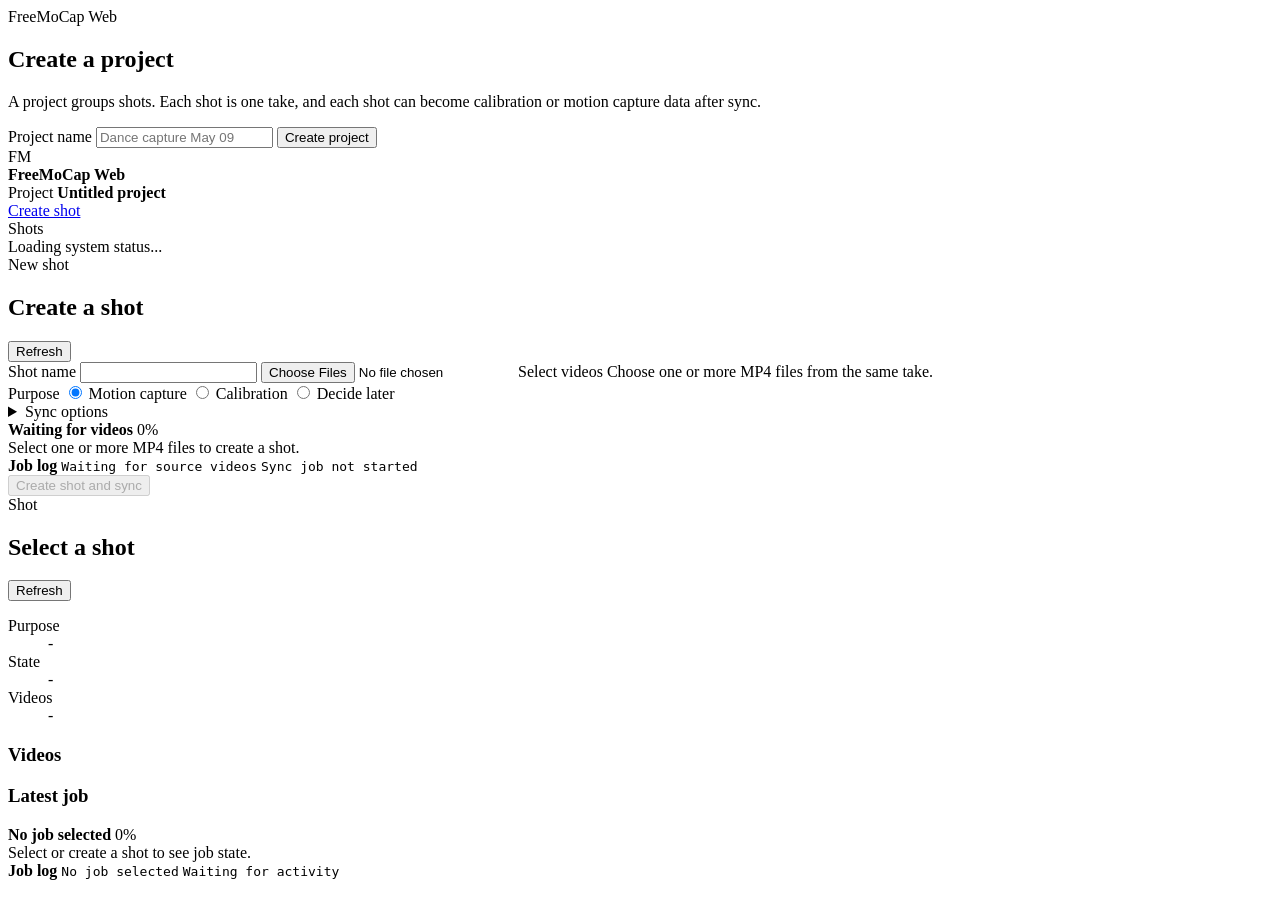
==== src/freemocap_web/static/index.html @ 4a839b4d "Build FreeMoCap web shot workspace" ====
<!doctype html>
<html lang="en">
  <head>
    <meta charset="utf-8" />
    <meta name="viewport" content="width=device-width, initial-scale=1" />
    <title>FreeMoCap Web</title>
    <link rel="stylesheet" href="/static/styles.css?v=20260511-linked-players-fallback" />
  </head>
  <body>
    <section class="onboarding-screen" id="projectOnboarding">
      <form class="onboarding-card" id="createProjectForm">
        <span class="metadata-label">FreeMoCap Web</span>
        <h1>Create a project</h1>
        <p>A project groups shots. Each shot is one take, and each shot can become calibration or motion capture data after sync.</p>
        <label class="field">
          <span>Project name</span>
          <input id="projectNameInput" name="name" autocomplete="off" placeholder="Dance capture May 09" required />
        </label>
        <button class="primary" type="submit">Create project</button>
      </form>
    </section>

    <div class="shell app-hidden" id="appShell">
      <aside class="sidebar">
        <div class="brand">
          <span class="mark">FM</span>
          <div>
            <strong>FreeMoCap Web</strong>
          </div>
        </div>
        <div class="project-card">
          <span class="metadata-label">Project</span>
          <strong id="projectNameCard">Untitled project</strong>
        </div>
        <nav aria-label="Main">
          <a id="createShotNav" href="#new-shot">Create shot</a>
        </nav>
        <section class="sidebar-shots" aria-label="Project shots">
          <div class="sidebar-section-title">Shots</div>
          <div id="sidebarShotsList" class="sidebar-shot-list"></div>
        </section>
        <div class="system" id="systemStatus">Loading system status...</div>
      </aside>

      <main>
        <section class="workspace" id="new-shot">
          <form id="syncForm" class="sync-workbench">
            <div class="shot-header">
              <div>
                <span class="metadata-label">New shot</span>
                <h2>Create a shot</h2>
              </div>
              <button class="secondary" id="refreshButton" type="button">Refresh</button>
            </div>

            <label class="field">
              <span>Shot name</span>
              <input id="recordingName" name="recording_name" autocomplete="off" required />
            </label>

            <label class="dropzone" for="fileInput" id="dropzone">
              <input id="fileInput" name="files" type="file" accept=".mp4,video/mp4" multiple />
              <span class="drop-title" id="selectedVideoSummary">Select videos</span>
              <span class="drop-copy">Choose one or more MP4 files from the same take.</span>
            </label>

            <div class="choice-group" aria-label="Shot purpose">
              <span>Purpose</span>
              <label><input type="radio" name="purpose" value="motion_capture" checked /> Motion capture</label>
              <label><input type="radio" name="purpose" value="calibration" /> Calibration</label>
              <label><input type="radio" name="purpose" value="unassigned" /> Decide later</label>
            </div>

            <details class="advanced-options">
              <summary>Sync options</summary>
              <div class="controls-row">
                <label class="field">
                  <span>Method</span>
                  <select id="syncMethod" name="synchronization_method">
                    <option value="audio">Audio cross correlation</option>
                    <option value="brightness">Brightness contrast detection</option>
                  </select>
                </label>
                <label class="field">
                  <span>Brightness threshold</span>
                  <input id="brightnessThreshold" name="brightness_threshold" type="number" min="1" value="1000" />
                </label>
              </div>
            </details>

            <div class="job-console is-hidden" id="jobConsole">
              <div class="progress-panel" id="progressPanel" aria-live="polite">
                <div class="progress-header">
                  <strong id="progressTitle">Waiting for videos</strong>
                  <span id="progressPercent">0%</span>
                </div>
                <div class="progress-track">
                  <div class="progress-fill" id="progressFill"></div>
                </div>
                <div class="progress-message" id="progressMessage">Select one or more MP4 files to create a shot.</div>
              </div>
              <div class="job-log" aria-label="Job log">
                <strong>Job log</strong>
                <code id="logLineOne">Waiting for source videos</code>
                <code id="logLineTwo">Sync job not started</code>
              </div>
            </div>

            <div class="actions">
              <button class="primary" id="syncButton" type="submit" disabled>Create shot and sync</button>
              <output id="syncStatus"></output>
            </div>
          </form>

          <section class="shot-detail is-hidden" id="shotDetailPanel">
            <div class="shot-header">
              <div>
                <span class="metadata-label">Shot</span>
                <h2 id="selectedShotName">Select a shot</h2>
              </div>
              <button class="secondary" id="detailRefreshButton" type="button">Refresh</button>
            </div>

            <dl class="shot-summary">
              <div>
                <dt>Purpose</dt>
                <dd id="selectedShotPurpose">-</dd>
              </div>
              <div>
                <dt>State</dt>
                <dd id="selectedShotState">-</dd>
              </div>
              <div>
                <dt>Videos</dt>
                <dd id="selectedShotVideoCount">-</dd>
              </div>
            </dl>

            <section class="detail-section">
              <h3>Videos</h3>
              <div id="selectedShotVideos" class="video-list"></div>
            </section>

            <section class="detail-section" id="selectedJobSection">
              <h3>Latest job</h3>
              <div class="progress-panel" aria-live="polite">
                <div class="progress-header">
                  <strong id="detailProgressTitle">No job selected</strong>
                  <span id="detailProgressPercent">0%</span>
                </div>
                <div class="progress-track">
                  <div class="progress-fill" id="detailProgressFill"></div>
                </div>
                <div class="progress-message" id="detailProgressMessage">Select or create a shot to see job state.</div>
              </div>
              <div class="job-log" aria-label="Selected shot job log">
                <strong>Job log</strong>
                <code id="detailLogLineOne">No job selected</code>
                <code id="detailLogLineTwo">Waiting for activity</code>
              </div>
            </section>
          </section>
        </section>
      </main>
    </div>

    <script src="/static/app.js?v=20260511-linked-players-fallback" type="module"></script>
  </body>
</html>
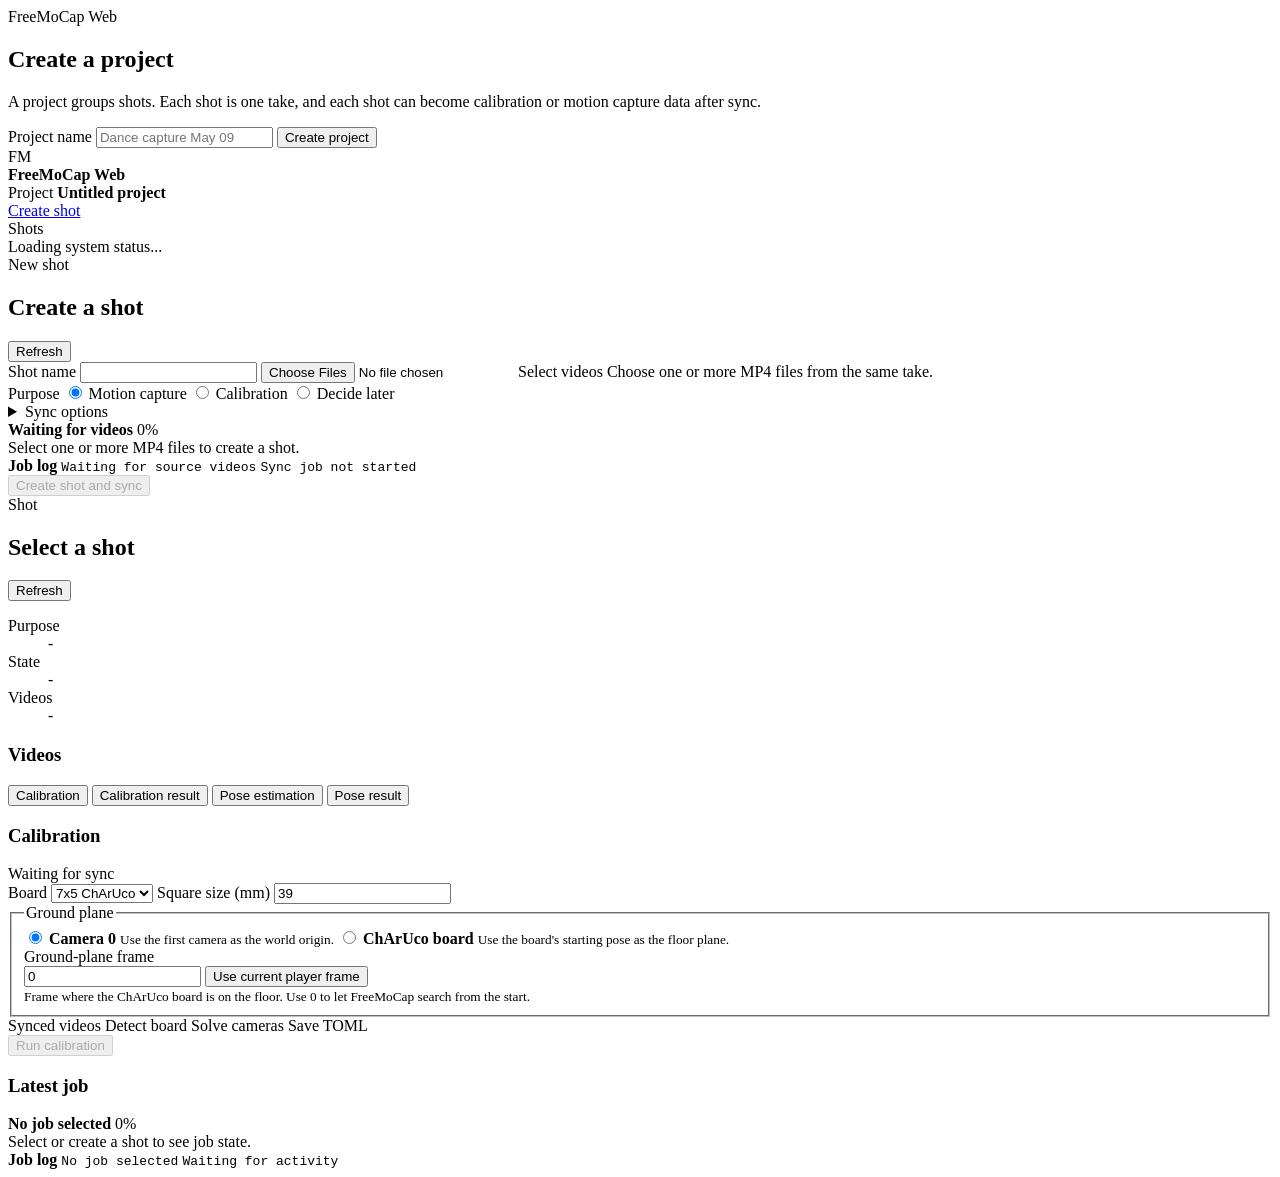
==== commit 44b2570e: "Add FreeMoCap web pose workflow" ====
--- a/src/freemocap_web/static/index.html
+++ b/src/freemocap_web/static/index.html
@@ -4,7 +4,7 @@
     <meta charset="utf-8" />
     <meta name="viewport" content="width=device-width, initial-scale=1" />
     <title>FreeMoCap Web</title>
-    <link rel="stylesheet" href="/static/styles.css?v=20260511-linked-players-fallback" />
+    <link rel="stylesheet" href="/static/styles.css?v=20260511-pose-3d" />
   </head>
   <body>
     <section class="onboarding-screen" id="projectOnboarding">
@@ -141,6 +141,110 @@
               <div id="selectedShotVideos" class="video-list"></div>
             </section>
 
+            <div class="detail-tabs" role="tablist" aria-label="Shot workflow">
+              <button class="is-active" type="button" role="tab" aria-selected="true" data-detail-tab="calibration">Calibration</button>
+              <button type="button" role="tab" aria-selected="false" data-detail-tab="calibration-result">Calibration result</button>
+              <button type="button" role="tab" aria-selected="false" data-detail-tab="pose">Pose estimation</button>
+              <button type="button" role="tab" aria-selected="false" data-detail-tab="pose-result">Pose result</button>
+            </div>
+
+            <section class="detail-section calibration-workbench" id="calibrationWorkbench" data-detail-tab-panel="calibration">
+              <div class="section-title-row">
+                <h3>Calibration</h3>
+                <span id="calibrationState">Waiting for sync</span>
+              </div>
+              <form id="calibrationForm" class="calibration-form">
+                <div class="controls-row">
+                  <label class="field">
+                    <span>Board</span>
+                    <select id="charucoBoardName" name="charuco_board_name">
+                      <option value="7x5 Charuco">7x5 ChArUco</option>
+                      <option value="5x3 Charuco">5x3 ChArUco</option>
+                    </select>
+                  </label>
+                  <label class="field">
+                    <span>Square size (mm)</span>
+                    <input id="charucoSquareSize" name="charuco_square_size_mm" type="number" min="1" step="0.1" value="39" />
+                  </label>
+                </div>
+                <fieldset class="ground-plane-field">
+                  <legend>Ground plane</legend>
+                  <div class="ground-plane-options">
+                    <label>
+                      <input type="radio" name="ground_plane_mode" value="camera" checked />
+                      <span>
+                        <strong>Camera 0</strong>
+                        <small>Use the first camera as the world origin.</small>
+                      </span>
+                    </label>
+                    <label>
+                      <input id="useCharucoGroundplane" type="radio" name="ground_plane_mode" value="charuco" />
+                      <span>
+                        <strong>ChArUco board</strong>
+                        <small>Use the board's starting pose as the floor plane.</small>
+                      </span>
+                    </label>
+                  </div>
+                  <label class="field ground-plane-frame-field">
+                    <span>Ground-plane frame</span>
+                    <div class="frame-picker-row">
+                      <input id="groundPlaneFrame" name="ground_plane_frame" type="number" min="0" step="1" value="0" />
+                      <button class="secondary" id="pickGroundPlaneFrameButton" type="button">Use current player frame</button>
+                    </div>
+                    <small>Frame where the ChArUco board is on the floor. Use 0 to let FreeMoCap search from the start.</small>
+                  </label>
+                </fieldset>
+                <div class="calibration-stage" id="calibrationStage">
+                  <span data-stage="sync">Synced videos</span>
+                  <span data-stage="detect">Detect board</span>
+                  <span data-stage="solve">Solve cameras</span>
+                  <span data-stage="save">Save TOML</span>
+                </div>
+                <div class="actions compact-actions">
+                  <button class="primary" id="calibrationButton" type="submit" disabled>Run calibration</button>
+                  <output id="calibrationStatus"></output>
+                </div>
+              </form>
+            </section>
+
+            <section class="detail-section calibration-preview-panel" data-detail-tab-panel="calibration-result" hidden>
+              <div class="section-title-row">
+                <h3>Calibration result</h3>
+                <button class="secondary" id="calibrationPreviewButton" type="button" disabled>Build overlay</button>
+              </div>
+              <div id="calibrationResultArtifact"></div>
+              <div id="calibrationPreviewStatus" class="preview-status">Sync videos before building an overlay preview.</div>
+              <div id="calibrationPreviewPlayer" class="video-list"></div>
+            </section>
+
+            <section class="detail-section motion-workbench" id="motionWorkbench" data-detail-tab-panel="pose" hidden>
+              <div class="section-title-row">
+                <h3>Pose estimation</h3>
+                <span id="motionState">Waiting for calibration</span>
+              </div>
+              <div class="motion-stage" id="motionStage">
+                <span data-stage="track">2D tracking</span>
+                <span data-stage="triangulate">Triangulation</span>
+                <span data-stage="postprocess">Post-process</span>
+                <span data-stage="save">Save outputs</span>
+              </div>
+              <div class="actions compact-actions">
+                <button class="primary" id="motionButton" type="button" disabled>Run pose estimation</button>
+                <output id="motionStatus"></output>
+              </div>
+            </section>
+
+            <section class="detail-section motion-workbench" data-detail-tab-panel="pose-result" hidden>
+              <div class="section-title-row">
+                <h3>Pose result</h3>
+                <button class="secondary" id="posePreviewButton" type="button" disabled>Build preview</button>
+              </div>
+              <div id="motionResultArtifact"></div>
+              <div id="pose3dViewer" class="pose3d-root"></div>
+              <div id="posePreviewStatus" class="preview-status">Run pose estimation before building a preview.</div>
+              <div id="posePreviewPlayer" class="video-list"></div>
+            </section>
+
             <section class="detail-section" id="selectedJobSection">
               <h3>Latest job</h3>
               <div class="progress-panel" aria-live="polite">
@@ -164,6 +268,6 @@
       </main>
     </div>
 
-    <script src="/static/app.js?v=20260511-linked-players-fallback" type="module"></script>
+    <script src="/static/app.js?v=20260511-pose-3d" type="module"></script>
   </body>
 </html>
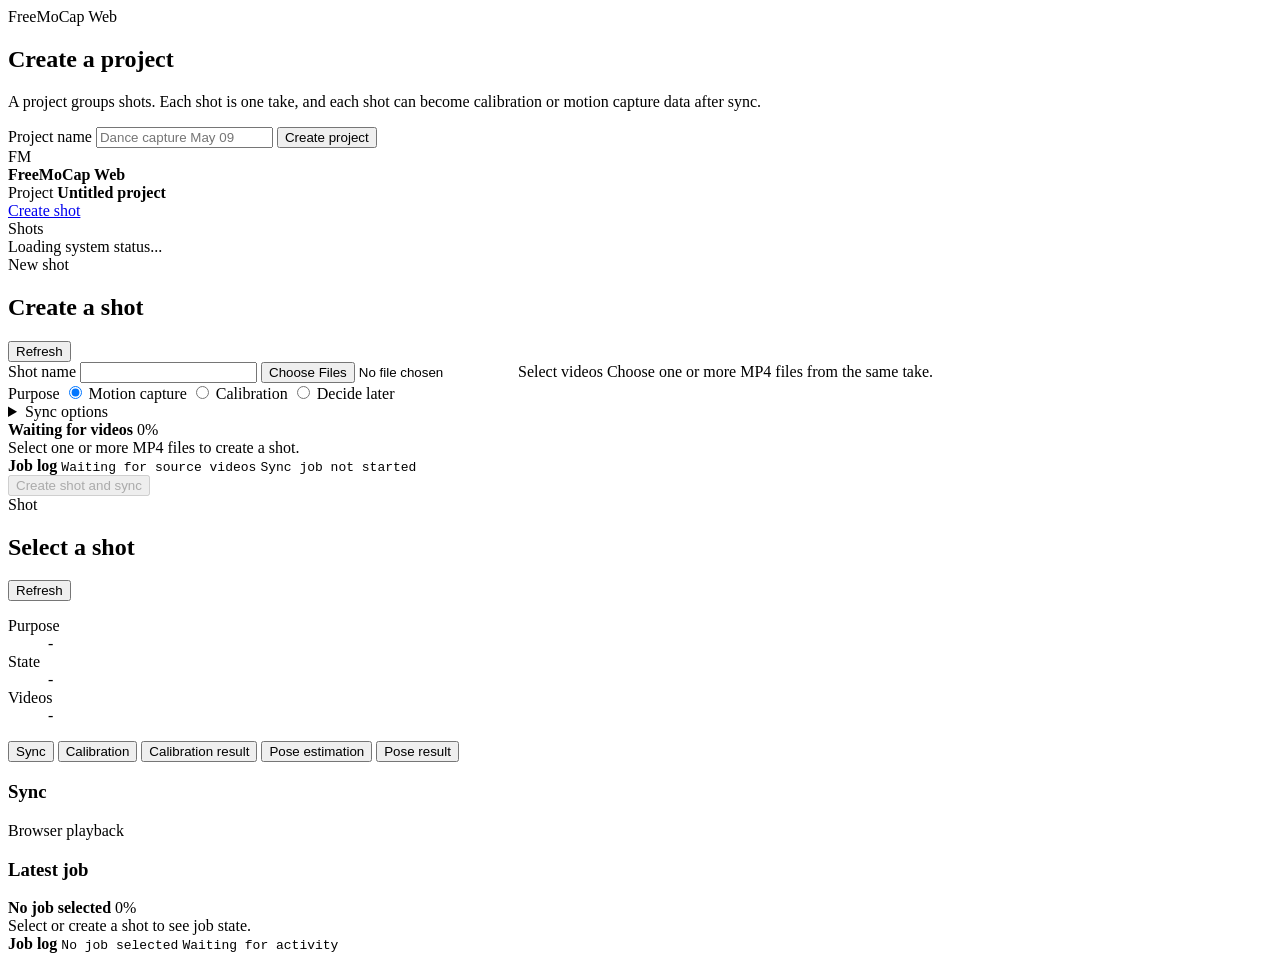
==== commit 6e7bd0ae: "Show workflow state in shot tabs" ====
--- a/src/freemocap_web/static/index.html
+++ b/src/freemocap_web/static/index.html
@@ -4,7 +4,7 @@
     <meta charset="utf-8" />
     <meta name="viewport" content="width=device-width, initial-scale=1" />
     <title>FreeMoCap Web</title>
-    <link rel="stylesheet" href="/static/styles.css?v=20260511-pose-3d" />
+    <link rel="stylesheet" href="/static/styles.css?v=20260511-tab-state" />
   </head>
   <body>
     <section class="onboarding-screen" id="projectOnboarding">
@@ -136,19 +136,23 @@
               </div>
             </dl>
 
-            <section class="detail-section">
-              <h3>Videos</h3>
-              <div id="selectedShotVideos" class="video-list"></div>
-            </section>
-
             <div class="detail-tabs" role="tablist" aria-label="Shot workflow">
-              <button class="is-active" type="button" role="tab" aria-selected="true" data-detail-tab="calibration">Calibration</button>
+              <button class="is-active" type="button" role="tab" aria-selected="true" data-detail-tab="sync">Sync</button>
+              <button type="button" role="tab" aria-selected="false" data-detail-tab="calibration">Calibration</button>
               <button type="button" role="tab" aria-selected="false" data-detail-tab="calibration-result">Calibration result</button>
               <button type="button" role="tab" aria-selected="false" data-detail-tab="pose">Pose estimation</button>
               <button type="button" role="tab" aria-selected="false" data-detail-tab="pose-result">Pose result</button>
             </div>
 
-            <section class="detail-section calibration-workbench" id="calibrationWorkbench" data-detail-tab-panel="calibration">
+            <section class="detail-section sync-workbench" data-detail-tab-panel="sync">
+              <div class="section-title-row">
+                <h3>Sync</h3>
+                <span>Browser playback</span>
+              </div>
+              <div id="selectedShotVideos" class="video-list"></div>
+            </section>
+
+            <section class="detail-section calibration-workbench" id="calibrationWorkbench" data-detail-tab-panel="calibration" hidden>
               <div class="section-title-row">
                 <h3>Calibration</h3>
                 <span id="calibrationState">Waiting for sync</span>
@@ -268,6 +272,6 @@
       </main>
     </div>
 
-    <script src="/static/app.js?v=20260511-pose-3d" type="module"></script>
+    <script src="/static/app.js?v=20260511-tab-state" type="module"></script>
   </body>
 </html>
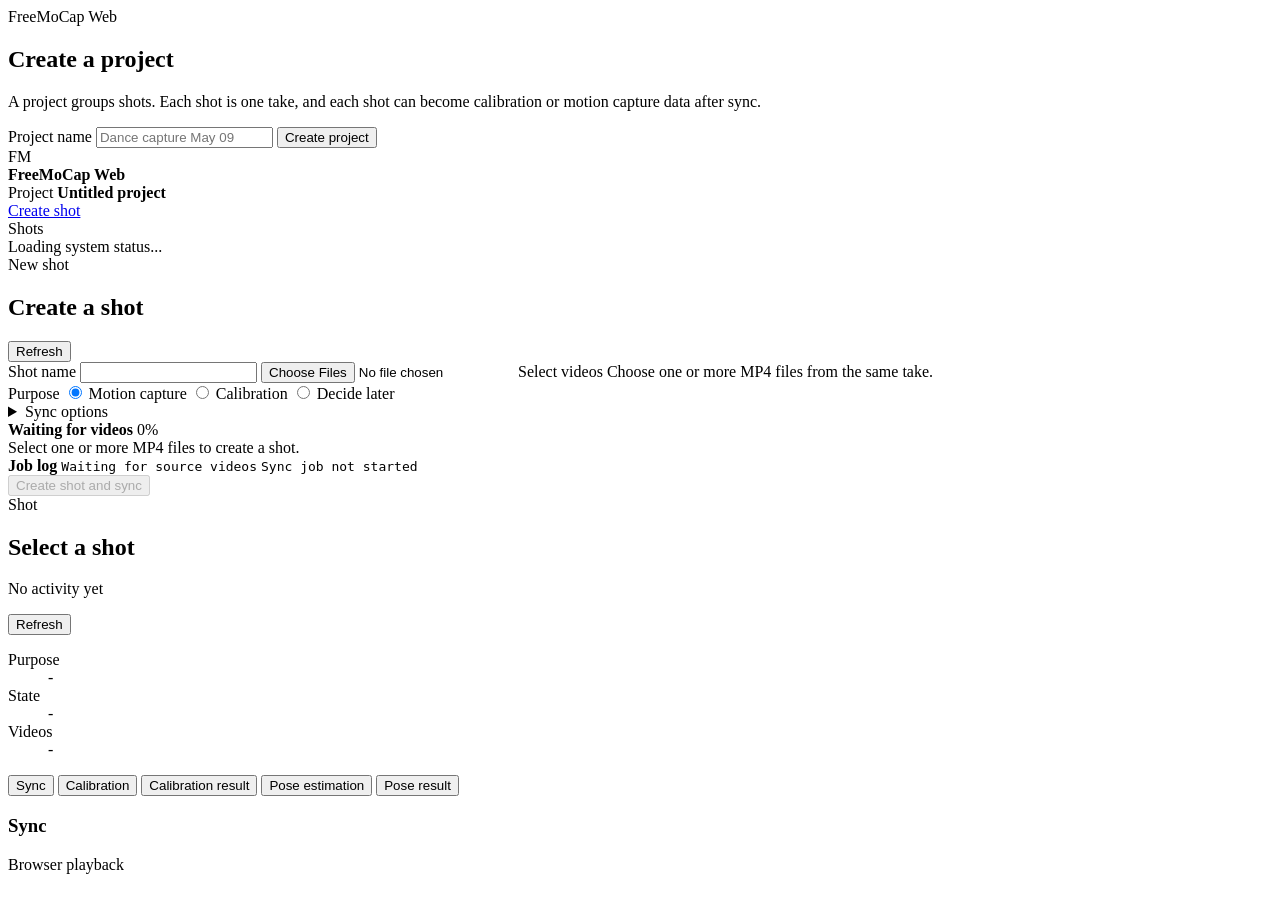
==== commit 459b3dc7: "Add manual resync and step progress UI" ====
--- a/src/freemocap_web/static/index.html
+++ b/src/freemocap_web/static/index.html
@@ -4,7 +4,7 @@
     <meta charset="utf-8" />
     <meta name="viewport" content="width=device-width, initial-scale=1" />
     <title>FreeMoCap Web</title>
-    <link rel="stylesheet" href="/static/styles.css?v=20260511-tab-state" />
+    <link rel="stylesheet" href="/static/styles.css?v=20260512-ground-plane-scrub" />
   </head>
   <body>
     <section class="onboarding-screen" id="projectOnboarding">
@@ -117,6 +117,7 @@
               <div>
                 <span class="metadata-label">Shot</span>
                 <h2 id="selectedShotName">Select a shot</h2>
+                <p class="shot-activity" id="shotActivity">No activity yet</p>
               </div>
               <button class="secondary" id="detailRefreshButton" type="button">Refresh</button>
             </div>
@@ -149,6 +150,7 @@
                 <h3>Sync</h3>
                 <span>Browser playback</span>
               </div>
+              <div class="step-progress" id="syncJobProgress" hidden></div>
               <div id="selectedShotVideos" class="video-list"></div>
             </section>
 
@@ -193,10 +195,10 @@
                     <span>Ground-plane frame</span>
                     <div class="frame-picker-row">
                       <input id="groundPlaneFrame" name="ground_plane_frame" type="number" min="0" step="1" value="0" />
-                      <button class="secondary" id="pickGroundPlaneFrameButton" type="button">Use current player frame</button>
                     </div>
                     <small>Frame where the ChArUco board is on the floor. Use 0 to let FreeMoCap search from the start.</small>
                   </label>
+                  <div class="ground-plane-picker" id="groundPlanePicker"></div>
                 </fieldset>
                 <div class="calibration-stage" id="calibrationStage">
                   <span data-stage="sync">Synced videos</span>
@@ -204,6 +206,7 @@
                   <span data-stage="solve">Solve cameras</span>
                   <span data-stage="save">Save TOML</span>
                 </div>
+                <div class="step-progress" id="calibrationJobProgress" hidden></div>
                 <div class="actions compact-actions">
                   <button class="primary" id="calibrationButton" type="submit" disabled>Run calibration</button>
                   <output id="calibrationStatus"></output>
@@ -232,6 +235,7 @@
                 <span data-stage="postprocess">Post-process</span>
                 <span data-stage="save">Save outputs</span>
               </div>
+              <div class="step-progress" id="motionJobProgress" hidden></div>
               <div class="actions compact-actions">
                 <button class="primary" id="motionButton" type="button" disabled>Run pose estimation</button>
                 <output id="motionStatus"></output>
@@ -249,29 +253,11 @@
               <div id="posePreviewPlayer" class="video-list"></div>
             </section>
 
-            <section class="detail-section" id="selectedJobSection">
-              <h3>Latest job</h3>
-              <div class="progress-panel" aria-live="polite">
-                <div class="progress-header">
-                  <strong id="detailProgressTitle">No job selected</strong>
-                  <span id="detailProgressPercent">0%</span>
-                </div>
-                <div class="progress-track">
-                  <div class="progress-fill" id="detailProgressFill"></div>
-                </div>
-                <div class="progress-message" id="detailProgressMessage">Select or create a shot to see job state.</div>
-              </div>
-              <div class="job-log" aria-label="Selected shot job log">
-                <strong>Job log</strong>
-                <code id="detailLogLineOne">No job selected</code>
-                <code id="detailLogLineTwo">Waiting for activity</code>
-              </div>
-            </section>
           </section>
         </section>
       </main>
     </div>
 
-    <script src="/static/app.js?v=20260511-tab-state" type="module"></script>
+    <script src="/static/app.js?v=20260512-ground-plane-scrub" type="module"></script>
   </body>
 </html>
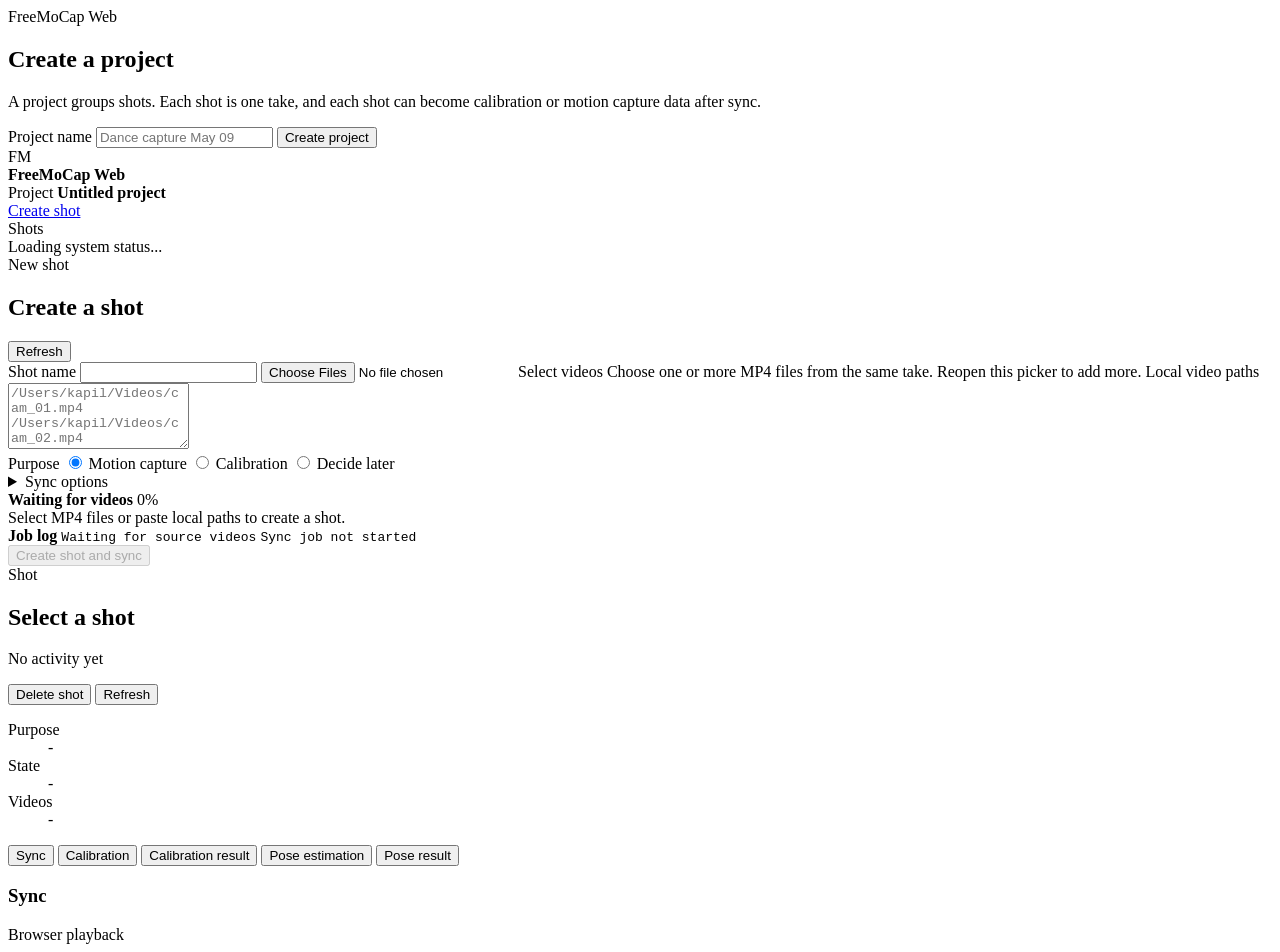
==== commit 5d6ac460: "Add manual sync review and calibration range controls" ====
--- a/src/freemocap_web/static/index.html
+++ b/src/freemocap_web/static/index.html
@@ -4,7 +4,7 @@
     <meta charset="utf-8" />
     <meta name="viewport" content="width=device-width, initial-scale=1" />
     <title>FreeMoCap Web</title>
-    <link rel="stylesheet" href="/static/styles.css?v=20260512-ground-plane-scrub" />
+    <link rel="stylesheet" href="/static/styles.css?v=20260514-calibration-range" />
   </head>
   <body>
     <section class="onboarding-screen" id="projectOnboarding">
@@ -61,7 +61,12 @@
             <label class="dropzone" for="fileInput" id="dropzone">
               <input id="fileInput" name="files" type="file" accept=".mp4,video/mp4" multiple />
               <span class="drop-title" id="selectedVideoSummary">Select videos</span>
-              <span class="drop-copy">Choose one or more MP4 files from the same take.</span>
+              <span class="drop-copy">Choose one or more MP4 files from the same take. Reopen this picker to add more.</span>
+            </label>
+
+            <label class="field">
+              <span>Local video paths</span>
+              <textarea id="localVideoPaths" name="local_video_paths" rows="4" spellcheck="false" placeholder="/Users/kapil/Videos/cam_01.mp4&#10;/Users/kapil/Videos/cam_02.mp4"></textarea>
             </label>
 
             <div class="choice-group" aria-label="Shot purpose">
@@ -79,6 +84,7 @@
                   <select id="syncMethod" name="synchronization_method">
                     <option value="audio">Audio cross correlation</option>
                     <option value="brightness">Brightness contrast detection</option>
+                    <option value="manual">Manual frame alignment</option>
                   </select>
                 </label>
                 <label class="field">
@@ -97,7 +103,7 @@
                 <div class="progress-track">
                   <div class="progress-fill" id="progressFill"></div>
                 </div>
-                <div class="progress-message" id="progressMessage">Select one or more MP4 files to create a shot.</div>
+                <div class="progress-message" id="progressMessage">Select MP4 files or paste local paths to create a shot.</div>
               </div>
               <div class="job-log" aria-label="Job log">
                 <strong>Job log</strong>
@@ -119,7 +125,10 @@
                 <h2 id="selectedShotName">Select a shot</h2>
                 <p class="shot-activity" id="shotActivity">No activity yet</p>
               </div>
-              <button class="secondary" id="detailRefreshButton" type="button">Refresh</button>
+              <div class="shot-header-actions">
+                <button class="danger" id="deleteShotButton" type="button">Delete shot</button>
+                <button class="secondary" id="detailRefreshButton" type="button">Refresh</button>
+              </div>
             </div>
 
             <dl class="shot-summary">
@@ -160,20 +169,30 @@
                 <span id="calibrationState">Waiting for sync</span>
               </div>
               <form id="calibrationForm" class="calibration-form">
-                <div class="controls-row">
-                  <label class="field">
-                    <span>Board</span>
-                    <select id="charucoBoardName" name="charuco_board_name">
+	                <div class="controls-row">
+	                  <label class="field">
+	                    <span>Board</span>
+	                    <select id="charucoBoardName" name="charuco_board_name">
                       <option value="7x5 Charuco">7x5 ChArUco</option>
                       <option value="5x3 Charuco">5x3 ChArUco</option>
                     </select>
                   </label>
                   <label class="field">
-                    <span>Square size (mm)</span>
-                    <input id="charucoSquareSize" name="charuco_square_size_mm" type="number" min="1" step="0.1" value="39" />
-                  </label>
-                </div>
-                <fieldset class="ground-plane-field">
+	                    <span>Square size (mm)</span>
+	                    <input id="charucoSquareSize" name="charuco_square_size_mm" type="number" min="1" step="0.1" value="39" />
+	                  </label>
+	                </div>
+	                <div class="controls-row">
+	                  <label class="field">
+	                    <span>Start time (s)</span>
+	                    <input id="calibrationStartTime" name="calibration_start_time" type="number" min="0" step="0.1" value="0" />
+	                  </label>
+	                  <label class="field">
+	                    <span>End time (s)</span>
+	                    <input id="calibrationEndTime" name="calibration_end_time" type="number" min="0" step="0.1" value="0" />
+	                  </label>
+	                </div>
+	                <fieldset class="ground-plane-field">
                   <legend>Ground plane</legend>
                   <div class="ground-plane-options">
                     <label>
@@ -236,6 +255,8 @@
                 <span data-stage="save">Save outputs</span>
               </div>
               <div class="step-progress" id="motionJobProgress" hidden></div>
+              <div class="pose-output-progress" id="motionOutputProgress"></div>
+              <div class="pose-inline-clips" id="motionInlineClips"></div>
               <div class="actions compact-actions">
                 <button class="primary" id="motionButton" type="button" disabled>Run pose estimation</button>
                 <output id="motionStatus"></output>
@@ -258,6 +279,6 @@
       </main>
     </div>
 
-    <script src="/static/app.js?v=20260512-ground-plane-scrub" type="module"></script>
+    <script src="/static/app.js?v=20260514-calibration-range" type="module"></script>
   </body>
 </html>
